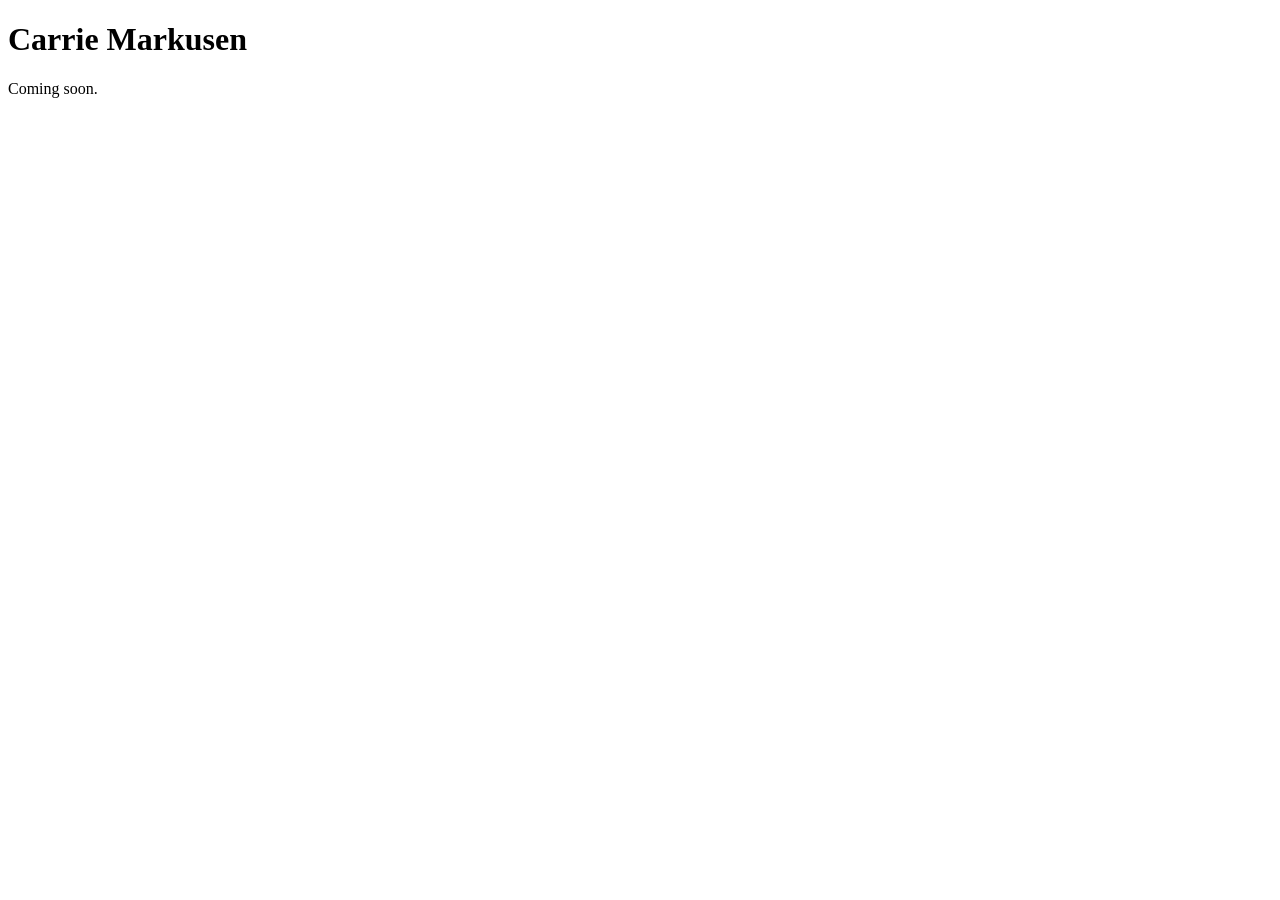
==== index.html @ 76c17da3 "Initial placeholder site with custom domain Co-Authored-By: Claude Opus 5.5 <noreply@anthropic.com>" ====
<!doctype html>
<html lang="en">
<head>
  <meta charset="utf-8">
  <meta name="viewport" content="width=device-width, initial-scale=1">
  <title>Carrie Markusen</title>
</head>
<body>
  <h1>Carrie Markusen</h1>
  <p>Coming soon.</p>
</body>
</html>
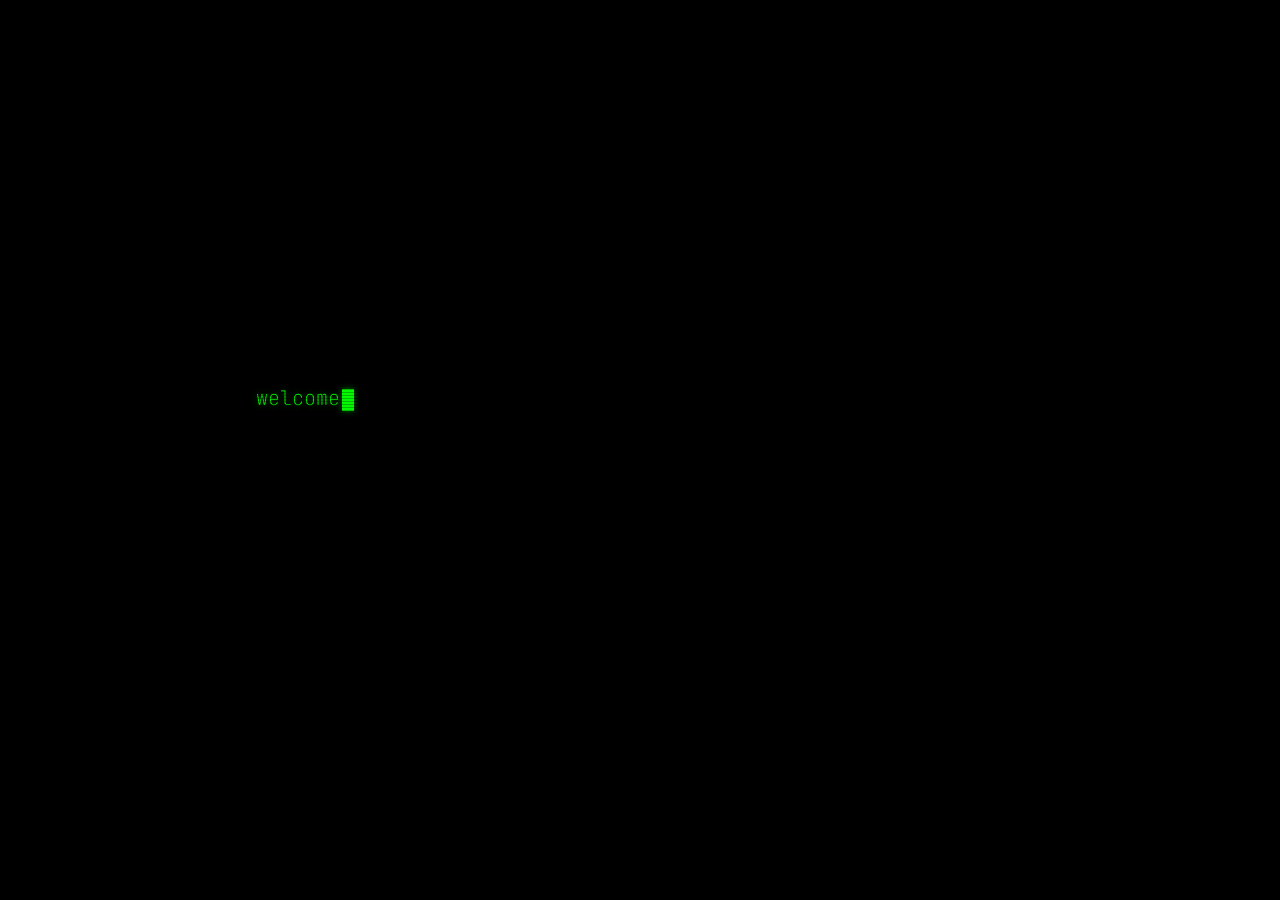
==== commit c5b01a18: "Password screen home page with shared styles from carriemarkusen.net Co-Authored-By: Claude Opus 5.5" ====
--- a/index.html
+++ b/index.html
@@ -1,12 +1,29 @@
 <!doctype html>
 <html lang="en">
-<head>
-  <meta charset="utf-8">
-  <meta name="viewport" content="width=device-width, initial-scale=1">
-  <title>Carrie Markusen</title>
-</head>
-<body>
-  <h1>Carrie Markusen</h1>
-  <p>Coming soon.</p>
-</body>
+  <head>
+    <meta charset="utf-8">
+    <meta name="viewport" content="width=device-width, initial-scale=1">
+    <title>carrie's portfolio</title>
+    <link rel="icon" href="favicon.svg" type="image/svg+xml">
+    <link rel="preconnect" href="https://fonts.googleapis.com">
+    <link rel="preconnect" href="https://fonts.gstatic.com" crossorigin>
+    <link rel="stylesheet" href="https://fonts.googleapis.com/css2?family=JetBrains+Mono:ital,wght@0,100;0,400;1,100;1,400&amp;display=swap">
+    <link rel="stylesheet" href="styles.css">
+    <script src="script.js" defer></script>
+  </head>
+  <body>
+    <h1 class="visually-hidden">carrie's portfolio</h1>
+
+    <!-- Boot screen: script.js types the welcome line, then asks for the password. -->
+    <main class="boot" id="boot">
+      <div class="boot-inner">
+        <p><span id="boot-text" data-text="welcome to carrie's portfolio"></span><span class="cursor" id="boot-cursor"></span></p>
+        <form class="boot-login" id="boot-login" autocomplete="off">
+          <label for="boot-password">&gt; enter password:</label>
+          <input id="boot-password" type="text" autocomplete="off" spellcheck="false" autocapitalize="off">
+        </form>
+        <p class="boot-message" id="boot-message" aria-live="assertive"></p>
+      </div>
+    </main>
+  </body>
 </html>
--- a/styles.css
+++ b/styles.css
@@ -0,0 +1,170 @@
+/*
+  carriemarkusen.com
+*/
+
+/* ---- Shared with carriemarkusen-net: keep this block identical in both sites' styles.css ---- */
+
+:root {
+  /* Only three colors: black, white and green. */
+  --black: #000000;
+  --white: #fcfcfc;
+  --green: #03f900;
+
+  /* Gray, for data text only (the title bar path). It matches how the white [ read only ] and uptime
+     look once the vignette darkens the corners. */
+  --gray: #a8a8a8;
+
+  /* Placeholder images are one tint lighter than black (images/placeholder.svg uses the same value). */
+  --placeholder: #111111;
+
+  --font: "JetBrains Mono", ui-monospace, Menlo, monospace;
+
+  /* Type styles: Display is the big text, H2 titles, Body everything else. All Thin. */
+  --display-size: clamp(2.5rem, 7vw, 7rem);
+  --h2-size: 1.25rem;
+  --body-size: 0.875rem;
+
+  --sidebar-width: 20%;
+  --gutter: clamp(1rem, 3vw, 2.5rem);
+  --glow: 0 0 6px rgba(3, 249, 0, 0.45);
+
+  /* Weight of the green rules. 0.5px is a hairline on Retina screens and rounds up to 1px elsewhere. */
+  --rule: 0.5px;
+}
+
+/* Base */
+
+*,
+*::before,
+*::after {
+  box-sizing: border-box;
+}
+
+html {
+  background: var(--black);
+}
+
+body {
+  margin: 0;
+  background: var(--black);
+  color: var(--green);
+  font-family: var(--font);
+  font-size: var(--body-size);
+  font-weight: 100;
+  line-height: 1.6;
+  text-shadow: var(--glow);
+}
+
+/* ---- End of shared block ---- */
+
+/* Site styles */
+
+p {
+  margin: 0;
+}
+
+:focus-visible {
+  outline: 1px dashed var(--green);
+  outline-offset: 3px;
+}
+
+::selection {
+  background: var(--green);
+  color: var(--black);
+}
+
+/* Hidden on screen but still read out by screen readers (the page's heading). */
+.visually-hidden {
+  position: absolute;
+  width: 1px;
+  height: 1px;
+  overflow: hidden;
+  clip-path: inset(50%);
+  white-space: nowrap;
+}
+
+/* The blinking block cursor. */
+.cursor {
+  display: inline-block;
+  width: 0.6em;
+  height: 1.1em;
+  margin-left: 0.1em;
+  vertical-align: text-bottom;
+  background: var(--green);
+  box-shadow: var(--glow);
+  animation: blink 1s steps(1) infinite;
+}
+
+@keyframes blink {
+  50% { opacity: 0; }
+}
+
+/* CRT effect: scanlines and a dark vignette over everything. Clicks pass through. */
+body::after {
+  content: "";
+  position: fixed;
+  inset: 0;
+  z-index: 50;
+  pointer-events: none;
+  background:
+    repeating-linear-gradient(to bottom, rgba(0, 0, 0, 0) 0 2px, rgba(0, 0, 0, 0.25) 2px 3px),
+    radial-gradient(ellipse at center, rgba(0, 0, 0, 0) 60%, rgba(0, 0, 0, 0.6) 100%);
+}
+
+/* ---------- Boot screen (copied from carriemarkusen.net) ---------- */
+
+/* Unlike the .net site, it's the whole page, so it always shows. */
+.boot {
+  position: fixed;
+  inset: 0;
+  z-index: 20;
+  display: flex;
+  flex-direction: column;
+  justify-content: center;
+  padding: var(--gutter);
+  background: var(--black);
+  font-size: var(--h2-size);
+}
+
+.boot-inner {
+  width: 100%;
+  max-width: 48rem;
+  margin: 0 auto;
+}
+
+/* The password prompt. It fades in once the welcome line has typed. */
+.boot-login {
+  display: flex;
+  align-items: baseline;
+  margin-top: 1.5em;
+  visibility: hidden;
+}
+
+/* Hidden (not just transparent) until it appears, so it can't be tabbed to and submitted early. */
+.boot-login.is-visible {
+  visibility: visible;
+}
+
+.boot-login label {
+  margin-right: 1ch;
+}
+
+/* The field has no box and no native caret; the blinking block cursor after it stands in. */
+.boot-login input {
+  width: 0;
+  padding: 0;
+  border: 0;
+  background: none;
+  color: var(--green);
+  font: inherit;
+  text-shadow: inherit;
+  caret-color: transparent;
+  outline: none;
+}
+
+/* Where "access denied. try again." and "coming soon." appear. */
+.boot-message {
+  min-height: 1.6em;
+  margin-top: 0.5em;
+  color: var(--white);
+}
